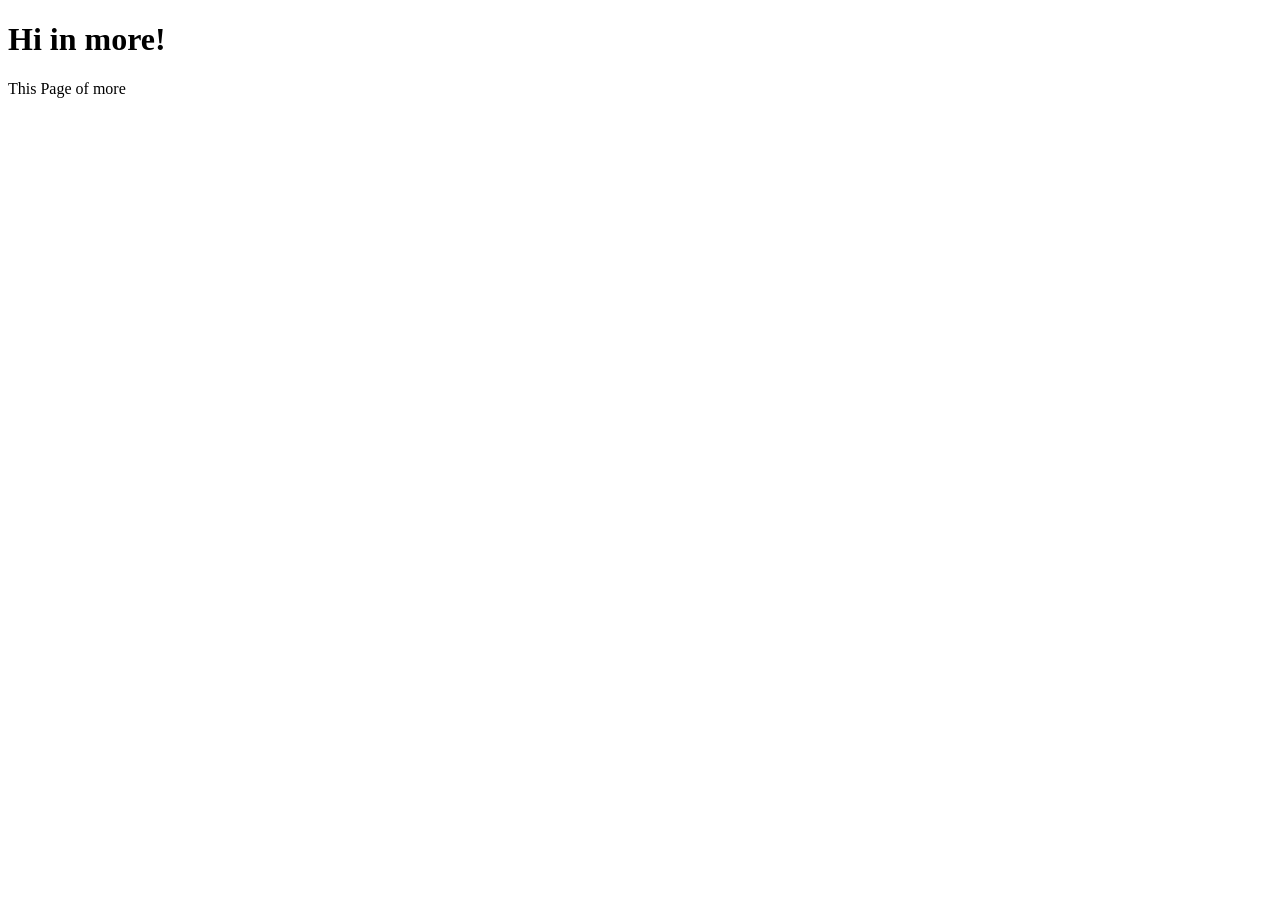
==== more.html @ 745d672c "update" ====
<!DOCTYPE html>
<html lang="en">
<head>
  <meta charset="UTF-8">
  <meta name="viewport" content="width=device-width, initial-scale=1.0">
  <meta http-equiv="X-UA-Compatible" content="ie=edge">
  <title>More Page</title>
  <link rel="stylesheet" href="styles/css/more.css">
</head>
<body>
  <div class="main-box">
    <h1>Hi in more!</h1>
    <p>This Page of more</p>
  </div>
</body>
</html>
---- styles/css/more.css ----
* {
  box-sizing: border-box;
}

body {
  background-color: ;
}
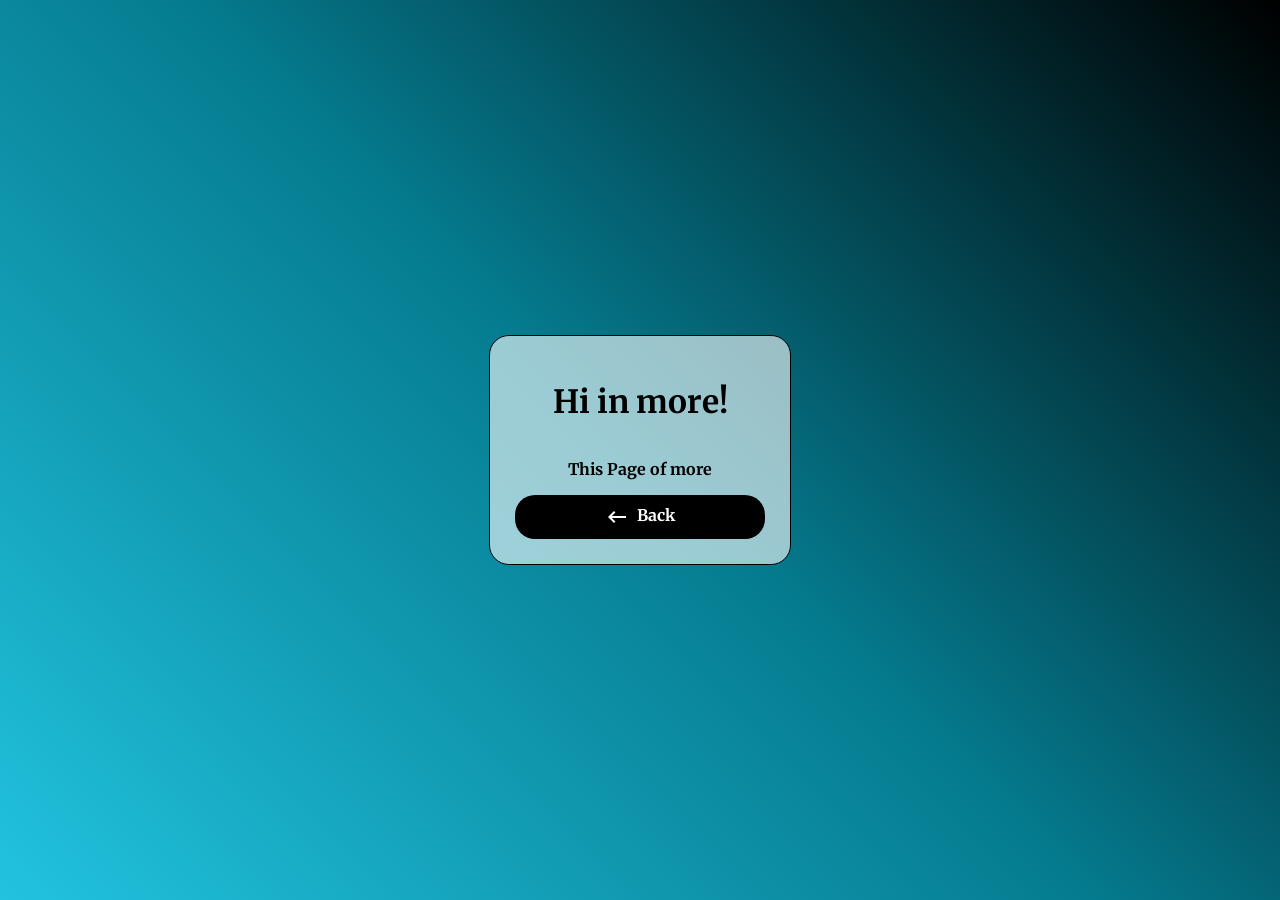
==== commit dc240778: "Update" ====
--- a/more.html
+++ b/more.html
@@ -5,12 +5,14 @@
   <meta name="viewport" content="width=device-width, initial-scale=1.0">
   <meta http-equiv="X-UA-Compatible" content="ie=edge">
   <title>More Page</title>
+  <link href="https://fonts.googleapis.com/css2?family=Material+Symbols+Outlined" rel="stylesheet" />
   <link rel="stylesheet" href="styles/css/more.css">
 </head>
 <body>
   <div class="main-box">
     <h1>Hi in more!</h1>
     <p>This Page of more</p>
+    <a href="index.html"><span class="material-symbols-outlined">keyboard_backspace</span>Back</a>
   </div>
 </body>
 </html>
--- a/styles/css/more.css
+++ b/styles/css/more.css
@@ -2,6 +2,53 @@
   box-sizing: border-box;
 }
 
+@font-face {
+  font-family: webs;
+  src: url(../fonts/webs.woff2);
+}
+
 body {
-  background-color: ;
+  font-family: webs;
+  background: linear-gradient(45deg, #22C3DF 0%, #057B8F 50%, #000 100%);
+  height: 100vh;
+  margin: 0;
+  padding: 0;
+  display: flex;
+  justify-content: center;
+  align-items: center;
+}
+
+.main-box {
+  background-color: #ffffff99;
+  color: #000;
+  font-weight: bold;
+  padding: 25px;
+  border: 1px solid black;
+  border-radius: 20px;
+  display: flex;
+  justify-content: center;
+  align-items: center;
+  flex-direction: column;
+}
+
+.main-box a {
+  text-decoration: none;
+  text-align: center;
+  direction: ltr;
+  border-radius: 20px;
+  width: 250px;
+  color: #ffffff;
+  background-color: black;
+  padding: 10px;
+}
+
+.main-box a span {
+  vertical-align: middle;
+  margin-right: 8px;
+}
+
+.main-box a:hover {
+  background-color: #ffffff;
+  color: black;
+  border: 2px solid black;
 }
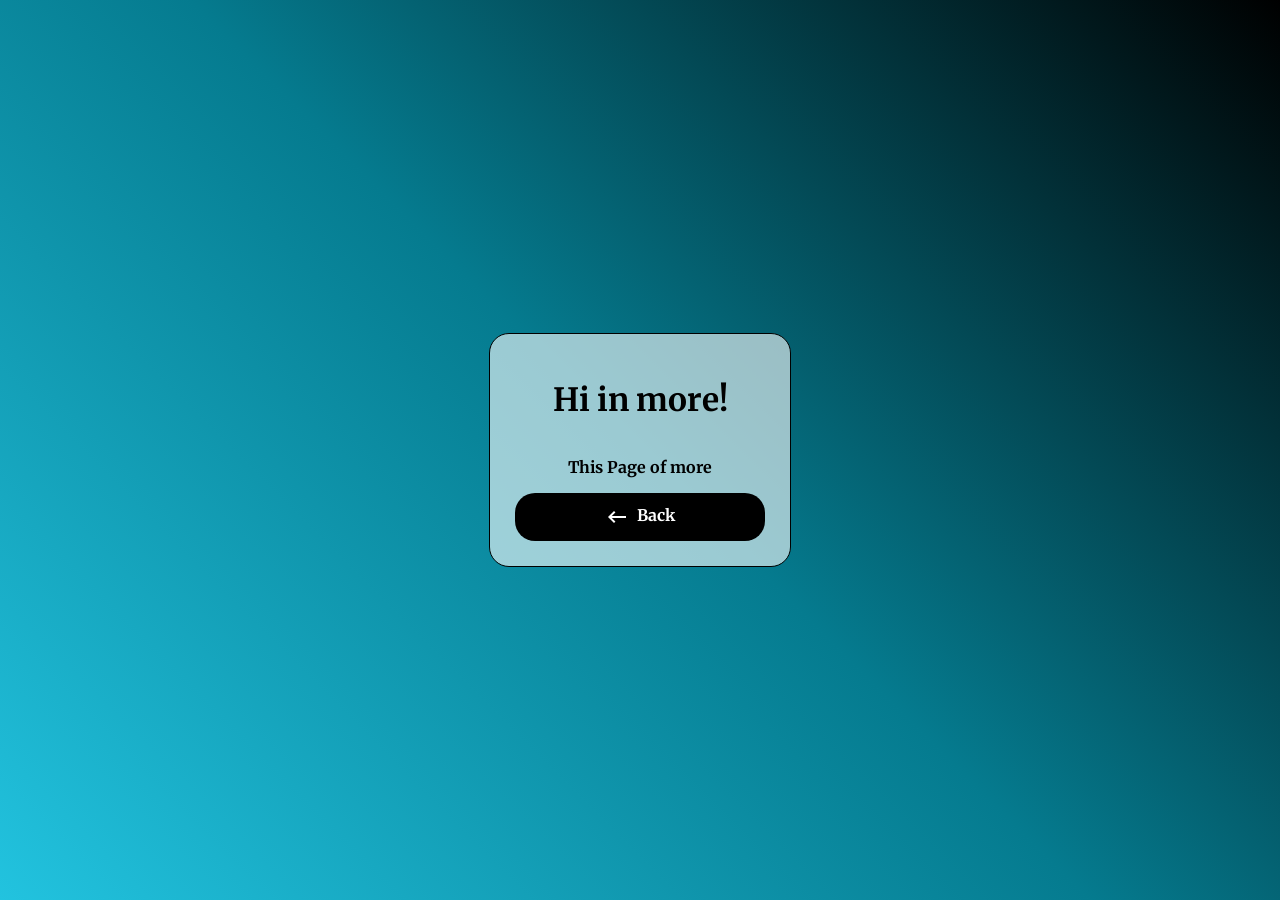
==== commit 0287b87a: "New Uptade" ====
--- a/more.html
+++ b/more.html
@@ -5,7 +5,7 @@
   <meta name="viewport" content="width=device-width, initial-scale=1.0">
   <meta http-equiv="X-UA-Compatible" content="ie=edge">
   <title>More Page</title>
-  <link href="https://fonts.googleapis.com/css2?family=Material+Symbols+Outlined" rel="stylesheet" />
+  <link href="https://fonts.googleapis.com/css2?family=Material+Symbols+Outlined" rel="stylesheet">
   <link rel="stylesheet" href="styles/css/more.css">
 </head>
 <body>
--- a/styles/css/more.css
+++ b/styles/css/more.css
@@ -10,7 +10,7 @@
 body {
   font-family: webs;
   background: linear-gradient(45deg, #22C3DF 0%, #057B8F 50%, #000 100%);
-  height: 100vh;
+  min-height: 100vh;
   margin: 0;
   padding: 0;
   display: flex;
@@ -19,7 +19,7 @@
 }
 
 .main-box {
-  background-color: #ffffff99;
+  background-color: rgba(255, 255, 255, 0.60);
   color: #000;
   font-weight: bold;
   padding: 25px;
@@ -34,12 +34,13 @@
 .main-box a {
   text-decoration: none;
   text-align: center;
-  direction: ltr;
   border-radius: 20px;
   width: 250px;
   color: #ffffff;
   background-color: black;
   padding: 10px;
+  border: 2px solid transparent;
+  transition: all 0.3s ease;
 }
 
 .main-box a span {
